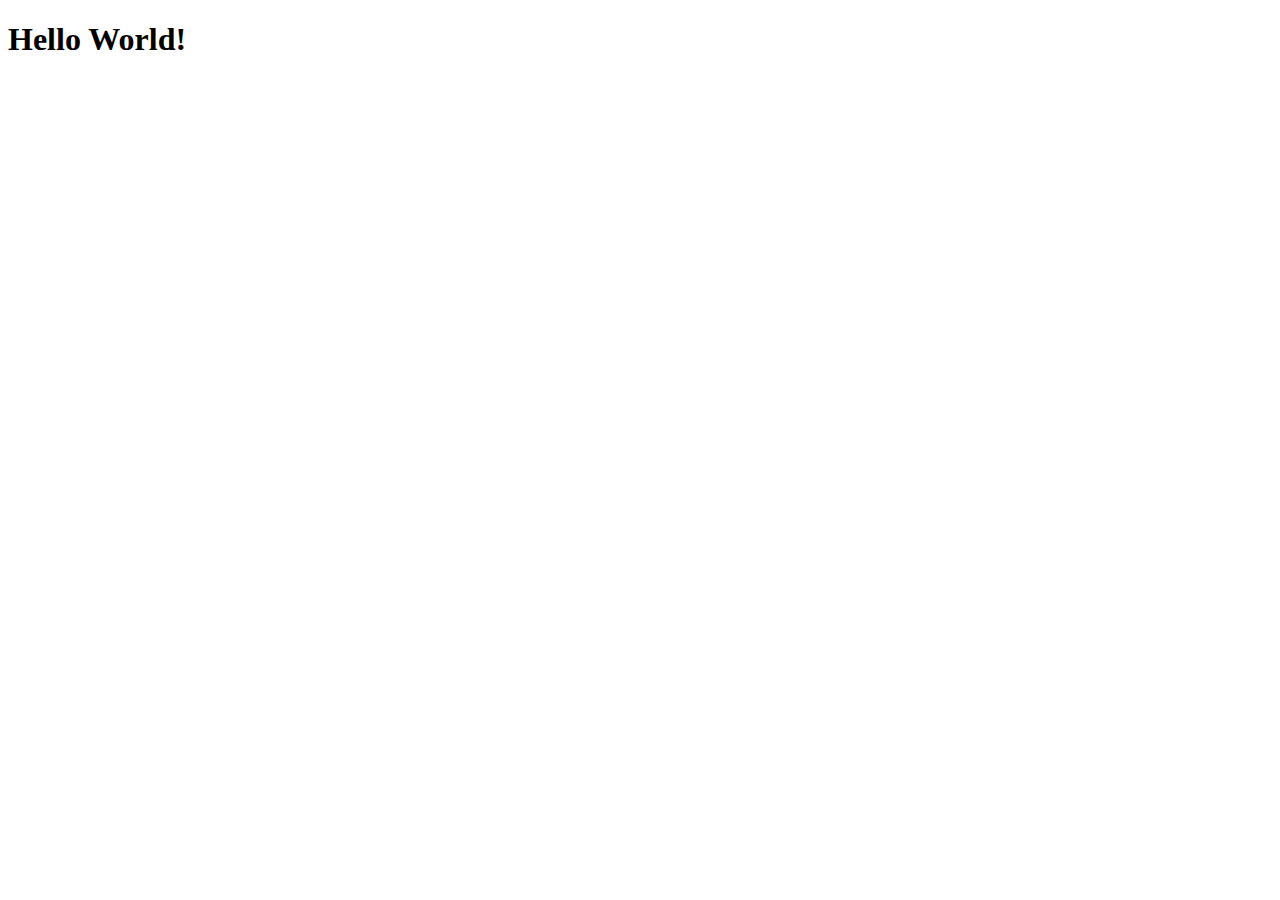
==== fcc-test-suite-template-master/index.html @ a793d13d "firstcommit" ====
<!DOCTYPE html>
<html lang="en">
  <head>
    <meta charset="UTF-8">
    <title>Fork Me! FCC: Test Suite Template</title>
    <link rel="stylesheet" href="css/style.css">
  </head>

  <body>
    <script src="https://cdn.freecodecamp.org/testable-projects-fcc/v1/bundle.js"></script>
    <h1> Hello World!</h1>
    <!--

    Hello Camper!

    For now, the test suite only works in Chrome!
    Please read the README below in the JS Editor before beginning.
    Feel free to delete this message once you have read it.
    Good luck and Happy Coding!

    - The freeCodeCamp Team

    -->
    <script  src="js/index.js"></script>
  </body>
</html>
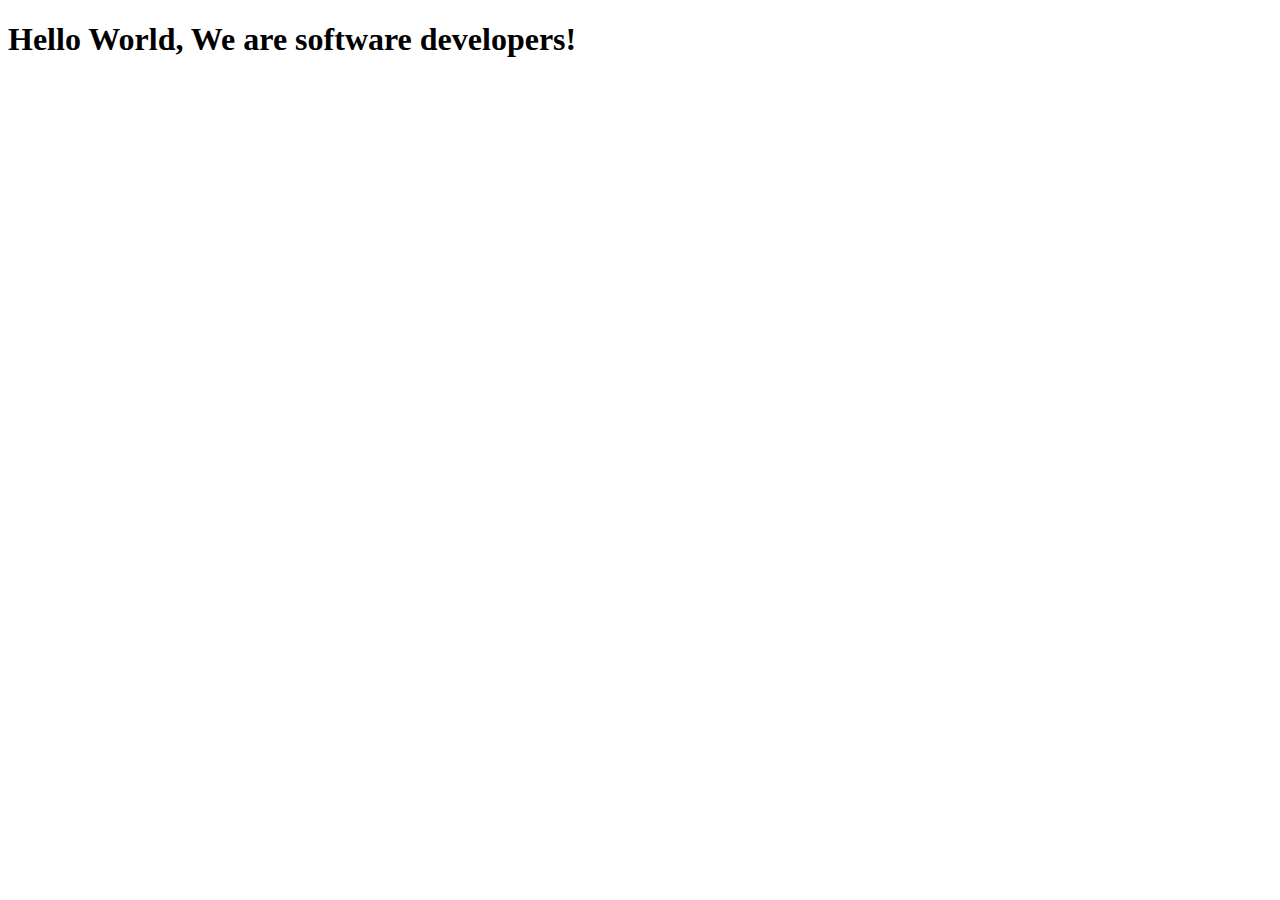
==== commit fbcafb9b: "Added We are soft..." ====
--- a/fcc-test-suite-template-master/index.html
+++ b/fcc-test-suite-template-master/index.html
@@ -1,15 +1,16 @@
 <!DOCTYPE html>
 <html lang="en">
-  <head>
-    <meta charset="UTF-8">
-    <title>Fork Me! FCC: Test Suite Template</title>
-    <link rel="stylesheet" href="css/style.css">
-  </head>
 
-  <body>
-    <script src="https://cdn.freecodecamp.org/testable-projects-fcc/v1/bundle.js"></script>
-    <h1> Hello World!</h1>
-    <!--
+<head>
+  <meta charset="UTF-8">
+  <title>Fork Me! FCC: Test Suite Template</title>
+  <link rel="stylesheet" href="css/style.css">
+</head>
+
+<body>
+  <script src="https://cdn.freecodecamp.org/testable-projects-fcc/v1/bundle.js"></script>
+  <h1> Hello World, We are software developers!</h1>
+  <!--
 
     Hello Camper!
 
@@ -21,6 +22,7 @@
     - The freeCodeCamp Team
 
     -->
-    <script  src="js/index.js"></script>
-  </body>
-</html>
+  <script src="js/index.js"></script>
+</body>
+
+</html>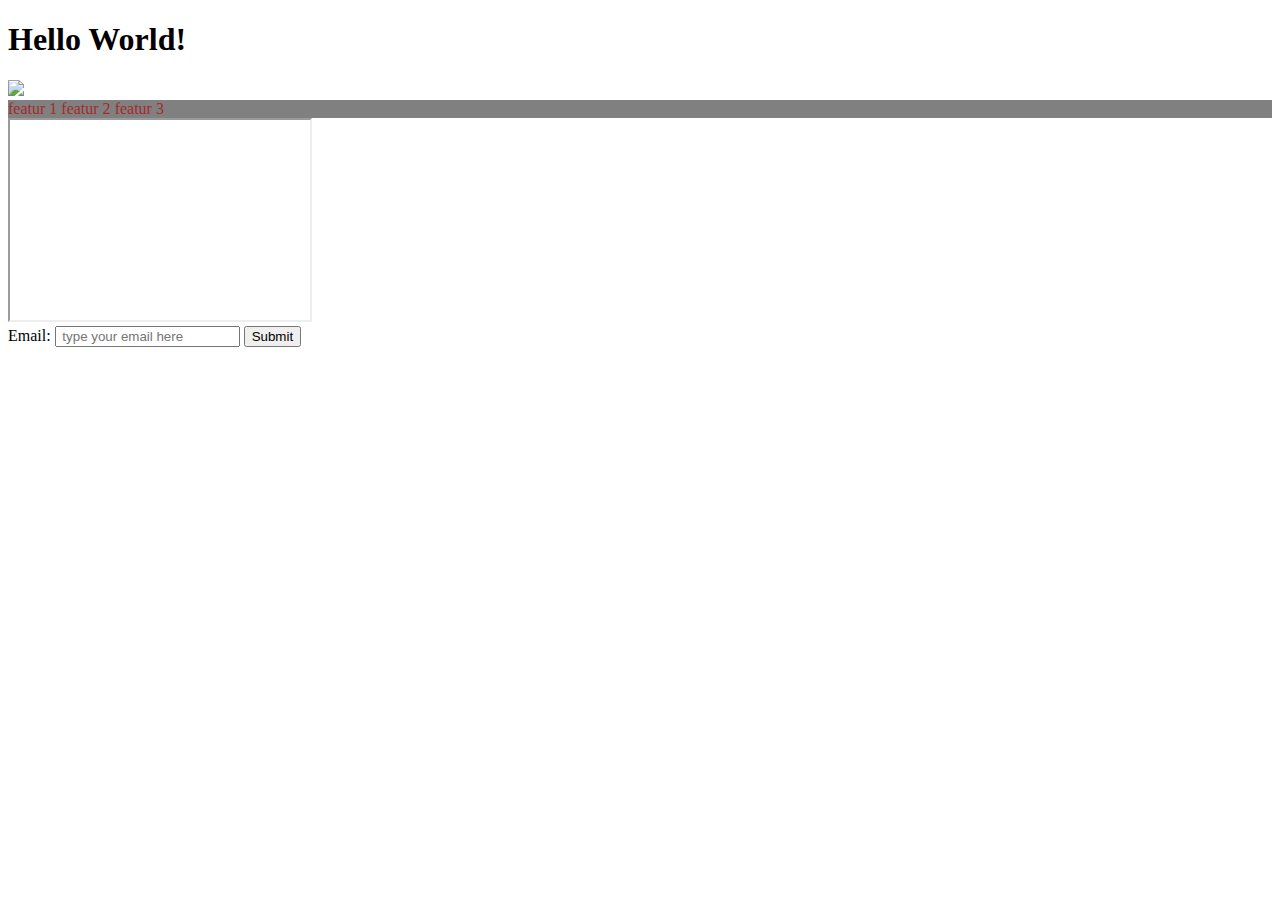
==== commit 50c1fe14: "somthing" ====
--- a/fcc-test-suite-template-master/index.html
+++ b/fcc-test-suite-template-master/index.html
@@ -1,16 +1,37 @@
 <!DOCTYPE html>
 <html lang="en">
+  <head>
+    <meta charset="UTF-8">
+    <title>Fork Me! FCC: Test Suite Template</title>
+    <link rel="stylesheet" href="css/style.css">
+  </head>
 
-<head>
-  <meta charset="UTF-8">
-  <title>Fork Me! FCC: Test Suite Template</title>
-  <link rel="stylesheet" href="css/style.css">
-</head>
-
-<body>
-  <script src="https://cdn.freecodecamp.org/testable-projects-fcc/v1/bundle.js"></script>
-  <h1> Hello World, We are software developers!</h1>
-  <!--
+  <body>
+    <script src="https://cdn.freecodecamp.org/testable-projects-fcc/v1/bundle.js"></script>
+    <h1> Hello World!</h1>
+    <h1 id="header"></h1>
+      <img id="header-img" src="https://www.dreamstime.com/beautiful-logo-flower-abstrak-red-black-flower-often-modified-various-shapes-colors-to-be-used-as-business-image115144512"/>
+      <nav id="nav-bar fixed" >
+        <ul>
+          <li>
+            <a class="nav-link" href="#">featur 1</a>
+          </li>
+          <li>
+            <a class="nav-link" href="#">featur 2</a>
+          </li>
+          <li>
+            <a class="nav-link" href="#">featur 3</a>
+          </li>
+        </ul>
+      </nav>
+      <iframe width="300px" height="200px" src="https://www.youtube.com/watch?v=E9iP8jdtYZ0" type="video/mp4"></iframe>
+      <form id="form" action="https://www.freecodecamp.com/email-submit" >
+        <label name="lbl">Email: </label>
+          <input type="email" id="email" name="email" placeholder=" type your email here" minlength="4" maxlength="10" required>
+          <button id="submit">Submit</button>
+      </form>
+    
+    <!--
 
     Hello Camper!
 
@@ -22,7 +43,6 @@
     - The freeCodeCamp Team
 
     -->
-  <script src="js/index.js"></script>
-</body>
-
-</html>+    <script  src="js/index.js"></script>
+  </body>
+</html>
--- a/fcc-test-suite-template-master/css/style.css
+++ b/fcc-test-suite-template-master/css/style.css
@@ -0,0 +1,19 @@
+
+nav ul {
+    list-style-type:none;
+    margin: 0;
+    padding: 0;
+    background-color: gray;
+}
+nav li{
+    display: inline-block;
+}
+nav a{
+    text-decoration: none;
+    color:brown;
+}
+@media  screen and (max-width:400px) {
+    nav ul{
+        background-color: darkgray;
+    }
+}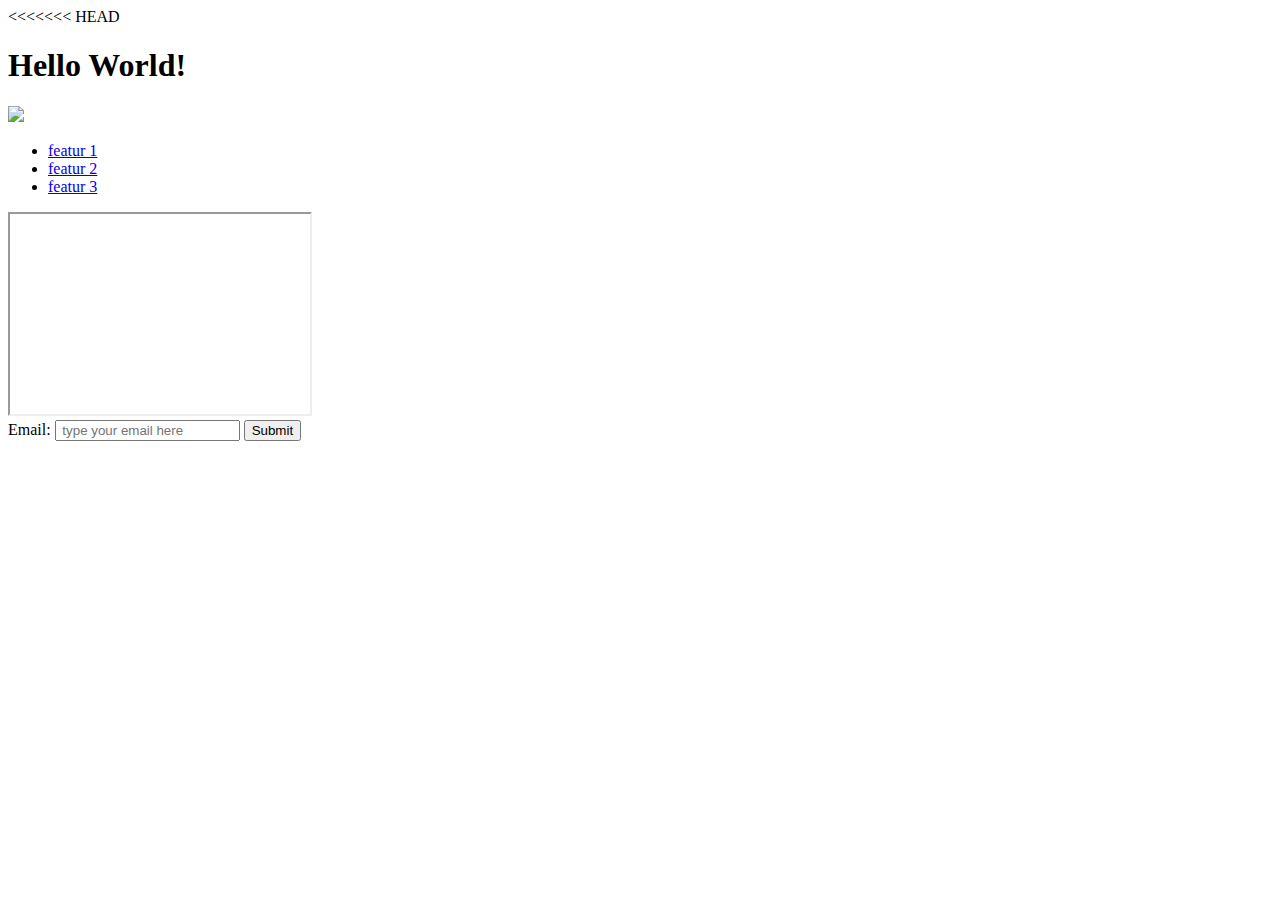
==== commit fbfe1c16: "last commit" ====
--- a/fcc-test-suite-template-master/index.html
+++ b/fcc-test-suite-template-master/index.html
@@ -1,11 +1,7 @@
 <!DOCTYPE html>
 <html lang="en">
-  <head>
-    <meta charset="UTF-8">
-    <title>Fork Me! FCC: Test Suite Template</title>
-    <link rel="stylesheet" href="css/style.css">
-  </head>
 
+<<<<<<< HEAD
   <body>
     <script src="https://cdn.freecodecamp.org/testable-projects-fcc/v1/bundle.js"></script>
     <h1> Hello World!</h1>
@@ -32,6 +28,18 @@
       </form>
     
     <!--
+=======
+<head>
+  <meta charset="UTF-8">
+  <title>Fork Me! FCC: Test Suite Template</title>
+  <link rel="stylesheet" href="css/style.css">
+</head>
+
+<body>
+  <script src="https://cdn.freecodecamp.org/testable-projects-fcc/v1/bundle.js"></script>
+  <h1> Hello World, We are software developers!</h1>
+  <!--
+>>>>>>> fbcafb9b2c137095a1845ff9689e5e3afc48a414
 
     Hello Camper!
 
@@ -43,6 +51,7 @@
     - The freeCodeCamp Team
 
     -->
-    <script  src="js/index.js"></script>
-  </body>
-</html>
+  <script src="js/index.js"></script>
+</body>
+
+</html>--- a/fcc-test-suite-template-master/css/style.css
+++ b/fcc-test-suite-template-master/css/style.css
@@ -3,7 +3,7 @@
     list-style-type:none;
     margin: 0;
     padding: 0;
-    background-color: gray;
+    background-color:blue;
 }
 nav li{
     display: inline-block;
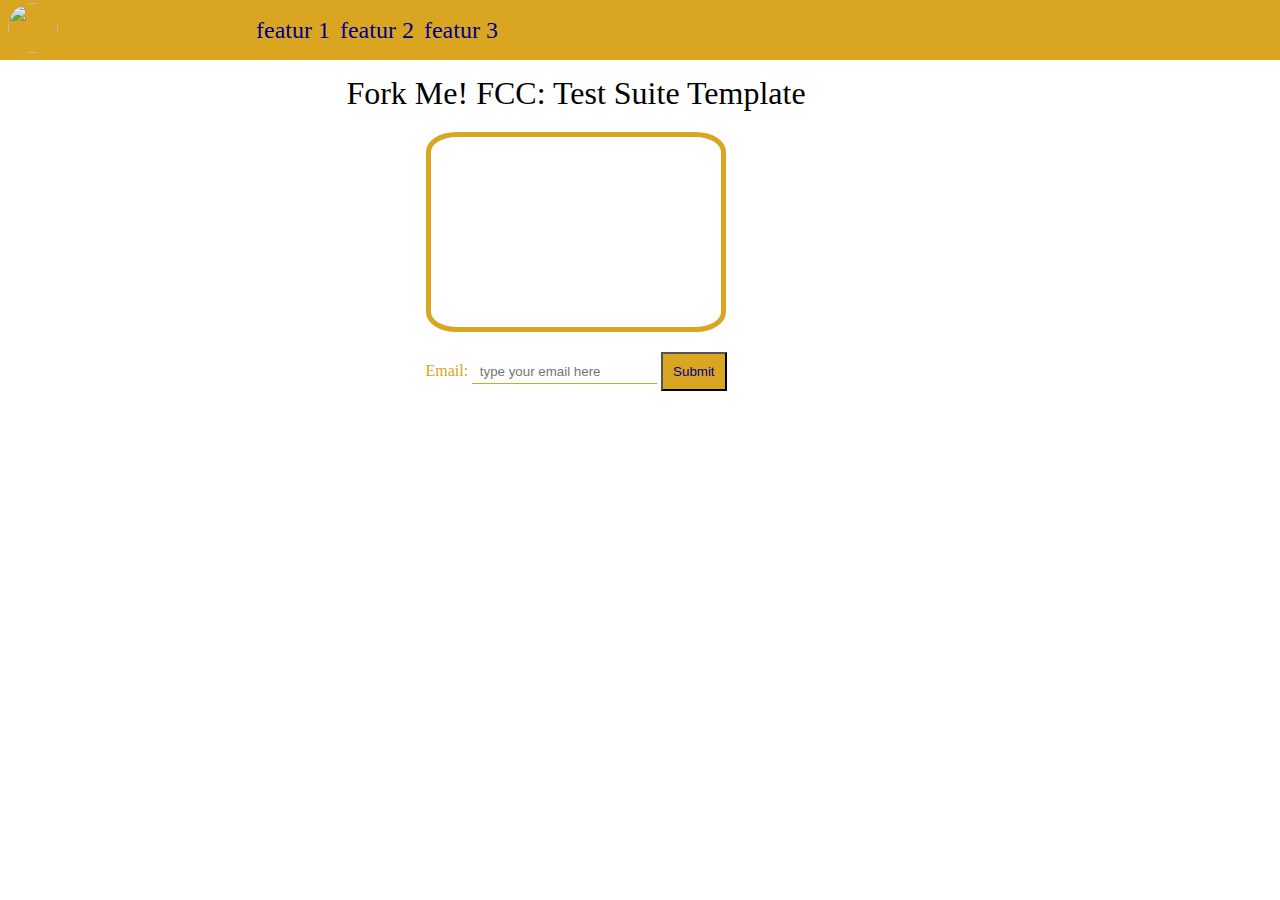
==== commit 636669f0: "Adding some styles" ====
--- a/fcc-test-suite-template-master/index.html
+++ b/fcc-test-suite-template-master/index.html
@@ -1,42 +1,50 @@
 <!DOCTYPE html>
 <html lang="en">
 
-<<<<<<< HEAD
-  <body>
-    <script src="https://cdn.freecodecamp.org/testable-projects-fcc/v1/bundle.js"></script>
-    <h1> Hello World!</h1>
-    <h1 id="header"></h1>
-      <img id="header-img" src="https://www.dreamstime.com/beautiful-logo-flower-abstrak-red-black-flower-often-modified-various-shapes-colors-to-be-used-as-business-image115144512"/>
-      <nav id="nav-bar fixed" >
-        <ul>
-          <li>
-            <a class="nav-link" href="#">featur 1</a>
-          </li>
-          <li>
-            <a class="nav-link" href="#">featur 2</a>
-          </li>
-          <li>
-            <a class="nav-link" href="#">featur 3</a>
-          </li>
-        </ul>
-      </nav>
-      <iframe width="300px" height="200px" src="https://www.youtube.com/watch?v=E9iP8jdtYZ0" type="video/mp4"></iframe>
-      <form id="form" action="https://www.freecodecamp.com/email-submit" >
-        <label name="lbl">Email: </label>
-          <input type="email" id="email" name="email" placeholder=" type your email here" minlength="4" maxlength="10" required>
-          <button id="submit">Submit</button>
-      </form>
-    
-    <!--
-=======
 <head>
   <meta charset="UTF-8">
   <title>Fork Me! FCC: Test Suite Template</title>
   <link rel="stylesheet" href="css/style.css">
 </head>
+<script src="https://cdn.freecodecamp.org/testable-projects-fcc/v1/bundle.js"></script>
 
 <body>
   <script src="https://cdn.freecodecamp.org/testable-projects-fcc/v1/bundle.js"></script>
+
+  <nav id="nav-bar fixed">
+    <div class="imgContainer">
+      <img id="header-img" src="/HTMLCSS/img/P-IMG-20230102-WA0013.jpg" />
+    </div>
+    <div class="listContainer">
+
+      <ul>
+        <li>
+          <a class="nav-link" href="#">featur 1</a>
+        </li>
+        <li>
+          <a class="nav-link" href="#">featur 2</a>
+        </li>
+        <li>
+          <a class="nav-link" href="#">featur 3</a>
+        </li>
+      </ul>
+    </div>
+  </nav>
+  <div class="mainContainer">
+
+    <h3>Fork Me! FCC: Test Suite Template</h3>
+    <iframe width="300px" height="200px" src="https://www.youtube.com/watch?v=E9iP8jdtYZ0" type="video/mp4"></iframe>
+    <form id="form" action="https://www.freecodecamp.com/email-submit">
+      <label name="lbl">Email: </label>
+      <input type="email" id="email" name="email" placeholder=" type your email here" minlength="4" maxlength="10"
+        required>
+      <button id="submit">Submit</button>
+    </form>
+  </div>
+
+  <!--
+=======
+
   <h1> Hello World, We are software developers!</h1>
   <!--
 >>>>>>> fbcafb9b2c137095a1845ff9689e5e3afc48a414
--- a/fcc-test-suite-template-master/css/style.css
+++ b/fcc-test-suite-template-master/css/style.css
@@ -1,19 +1,93 @@
+* {
+    margin: 0px;
+    padding: 0px;
+    box-sizing: border-box;
+}
 
-nav ul {
-    list-style-type:none;
-    margin: 0;
-    padding: 0;
-    background-color:blue;
+nav {
+    height: 60px;
+    display: flex;
+    width: 100%;
+    background-color: goldenrod;
+    flex-direction: row;
+    align-items: center;
+    justify-content: space-between;
+    position: sticky;
 }
-nav li{
+
+
+
+.listContainer {
+    height: 100%;
+    width: 80%;
+}
+
+.listContainer ul {
+    width: 100%;
+    height: 100%;
+    list-style-type: none;
+    display: flex;
+    justify-content: flex-start;
+    align-items: center;
+}
+
+li {
     display: inline-block;
+    padding-right: 10px;
+    font-size: x-large;
 }
-nav a{
+
+li a {
     text-decoration: none;
-    color:brown;
+    color: darkblue;
 }
-@media  screen and (max-width:400px) {
-    nav ul{
+
+#header-img {
+    height: 50px;
+    width: 50px;
+    border-radius: 50%;
+    margin-left: 8px;
+}
+
+.mainContainer {
+    height: 80%;
+    width: 90%;
+    margin-top: 15px;
+    display: flex;
+    flex-direction: column;
+    align-items: center;
+}
+
+h3 {
+    font-size: xx-large;
+    font-weight: 100;
+}
+
+iframe {
+    border: 5px solid goldenrod;
+    border-radius: 10%;
+    margin: 20px 0px 20px 0px;
+}
+
+form label {
+    color: goldenrod;
+}
+
+form input {
+    border: none;
+    border-bottom: 1px solid goldenrod;
+    padding: 4px;
+}
+
+form button {
+    padding: 10px;
+    color: darkblue;
+    background-color: goldenrod;
+
+}
+
+@media screen and (max-width:400px) {
+    nav ul {
         background-color: darkgray;
     }
 }